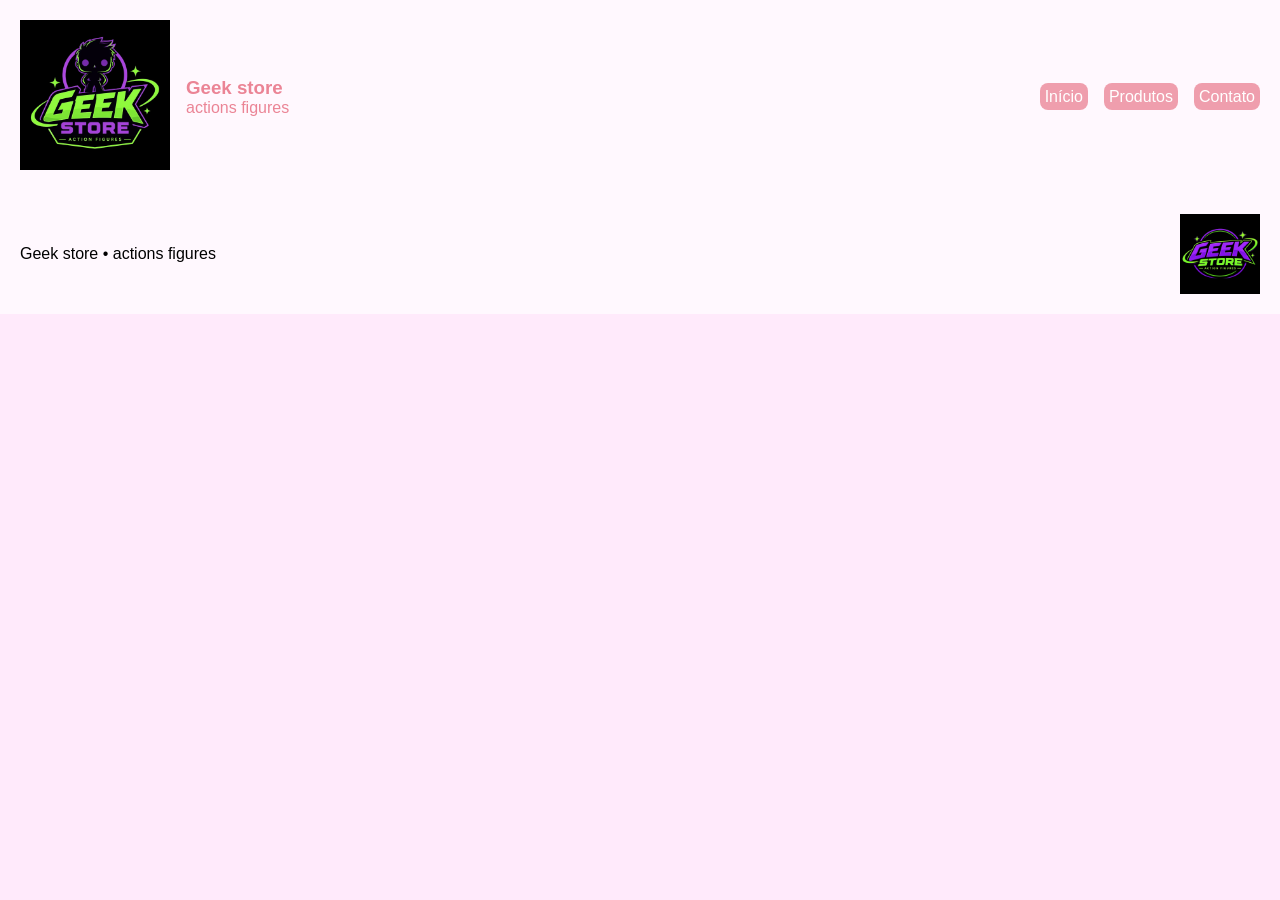
==== index.html @ 1625fa1d "adiciona as coisas'" ====
<!DOCTYPE html>
<html lang="pt-BR">
    <head>
        <meta charset="UTF-8">
        <title>Geek store</title>
        <link rel="stylesheet" href="css/style.css" />
    </head>

    <body>
        <header>
            <section id="logo">
                <section id="logo-img">
                    <img src="assets/img/logoH.png" />
                </section>
                    <section id="titulo-header">
                        <h1>Geek store</h1>
                        <p>actions figures</p>
                    </section>
            </section>

            <section id="menu">
                <nav>
                    <ul>
                        <li><a href="index.html" id="botao-atual">Início</a></li>
                        <li><a href="pages/produtos.html">Produtos</a></li>
                        <li><a href="pages/contato.html">Contato</a></li>
                    </ul>
                </nav>
            </section>
        </header>

        <main>

        </main>

         <footer>
            <p>Geek store • actions figures</p>
            <img src="assets/img/logoF.png">
        </footer>
    </body>
</html>
---- css/style.css ----
* {
    padding: 0;
    margin: 0;
    box-sizing: border-box;
}

body {
    background-color: #ffeafb;
    font-family: 'Segoe UI', Tahoma, Geneva, Verdana, sans-serif;
}

header {
    background-color: #fff8fe;
    display: flex;
    padding: 20px;
    justify-content: space-between;
    align-items: center;
}

#menu ul {
    display: flex;
    flex-direction: row;
    justify-content: flex-end;
    align-items: center;
    flex-wrap: nowrap;
    gap: 16px;
}

#logo-img img {
    width: 150px;
}

li {
    list-style-type: none;
}

#menu a {
    text-decoration: none;
    background-color: #eb8495c4;
    color: white;
    padding: 5px;
    border-radius: 8px;
}

#menu a:hover {
    background-color: #ffb0bdc4;
    color: #ce6f7f;
}

#botao-atual {
    background-color: #ffb0bdc4;
    color: #ce6f7f;
}

#logo {
    display: flex;
    flex-direction: row;
    justify-content: flex-start;
    align-items: center;
    flex-wrap: nowrap;
    gap: 16px;
}

#titulo-header {
    color: #eb8495;
}

footer {
    background-color: #fff8fe;
    padding: 20px;
    display: flex;
    flex-direction: row;
    justify-content: space-between;
    align-items: center;
    flex-wrap: nowrap;
    gap: 16px;
}

footer img {
    width: 80px;
}
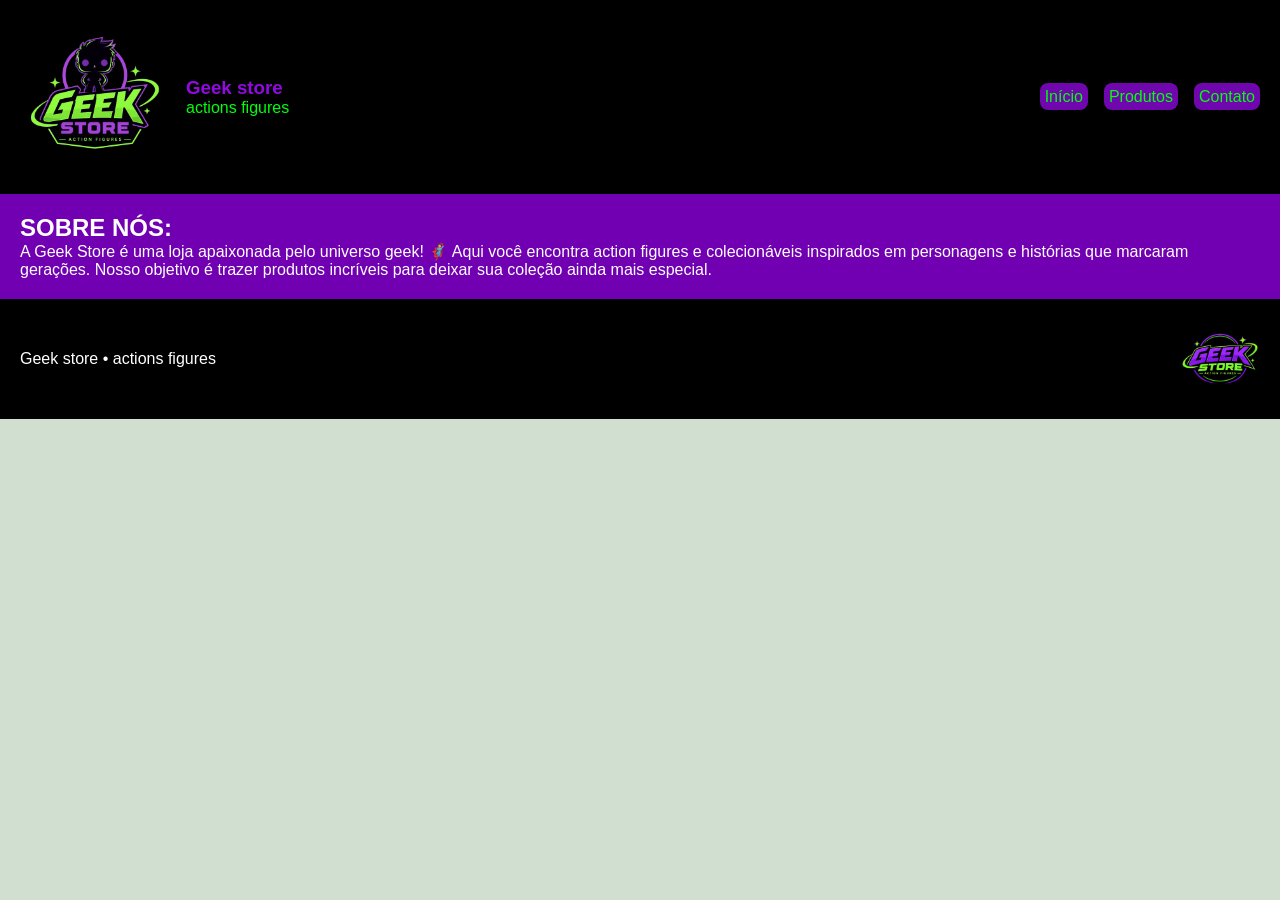
==== commit 068528b3: "site pronto!!!!" ====
--- a/index.html
+++ b/index.html
@@ -13,7 +13,7 @@
                     <img src="assets/img/logoH.png" />
                 </section>
                     <section id="titulo-header">
-                        <h1>Geek store</h1>
+                        <h1><span>Geek</span> store</h1>
                         <p>actions figures</p>
                     </section>
             </section>
@@ -30,7 +30,10 @@
         </header>
 
         <main>
-
+            <section id="introdução">
+                <h2>SOBRE NÓS:</h2>
+                <p>A Geek Store é uma loja apaixonada pelo universo geek! 🦸‍♂️ Aqui você encontra action figures e colecionáveis inspirados em personagens e histórias que marcaram gerações. Nosso objetivo é trazer produtos incríveis para deixar sua coleção ainda mais especial.</p>
+            </section>
         </main>
 
          <footer>
--- a/css/style.css
+++ b/css/style.css
@@ -5,12 +5,13 @@
 }
 
 body {
-    background-color: #ffeafb;
+    background-color: #0952032f;
     font-family: 'Segoe UI', Tahoma, Geneva, Verdana, sans-serif;
+    color: white;
 }
 
 header {
-    background-color: #fff8fe;
+    background-color: black;
     display: flex;
     padding: 20px;
     justify-content: space-between;
@@ -36,20 +37,17 @@
 
 #menu a {
     text-decoration: none;
-    background-color: #eb8495c4;
-    color: white;
+    background-color: #9209e2c4;
+    color: #00ff0d;
     padding: 5px;
     border-radius: 8px;
+    font-weight: 500;
 }
 
 #menu a:hover {
-    background-color: #ffb0bdc4;
-    color: #ce6f7f;
-}
-
-#botao-atual {
-    background-color: #ffb0bdc4;
-    color: #ce6f7f;
+    background-color: #00ff0d;
+    color: #9209e2c4;
+    font-weight: 500;
 }
 
 #logo {
@@ -62,11 +60,21 @@
 }
 
 #titulo-header {
-    color: #eb8495;
+    color: #9209e2;
+}
+
+#titulo-header p {
+    color: #00ff0d;
+}
+
+#introdução {
+    background-color: #7000b1;
+    color:white;
+    padding: 20px;
 }
 
 footer {
-    background-color: #fff8fe;
+    background-color: black;
     padding: 20px;
     display: flex;
     flex-direction: row;
